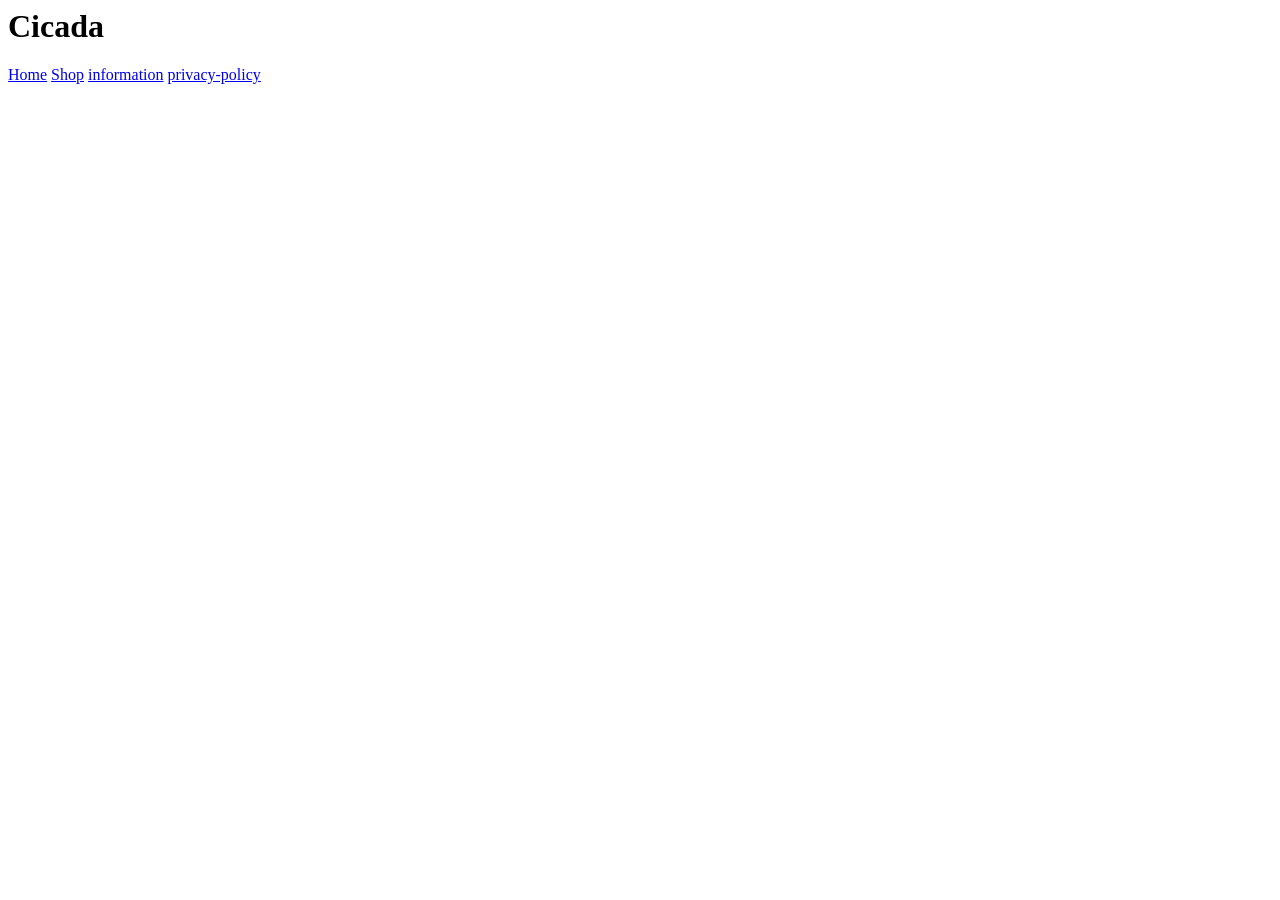
==== cicada_expanded_website/index.html @ 392c7f76 "update" ====
<!DOCTYPE <html>
<html lang="eng">
  <head>
    <meta charset="UTF-8">
    <title>cicada_expanded_website</title>

  </head>
  <body>
    <header>
      <h1>Cicada</h1>
      <p></p>
    </header>
    <nav>
      <a href="#home">Home</a>
      <a href="#shop">Shop</a>
      <a href="#information">information</a>
      <a href="#privacy-policy">privacy-policy</a>
    </nav>
    <main>
      <div>
        
      </div>
    </main>
  </body>
</html>
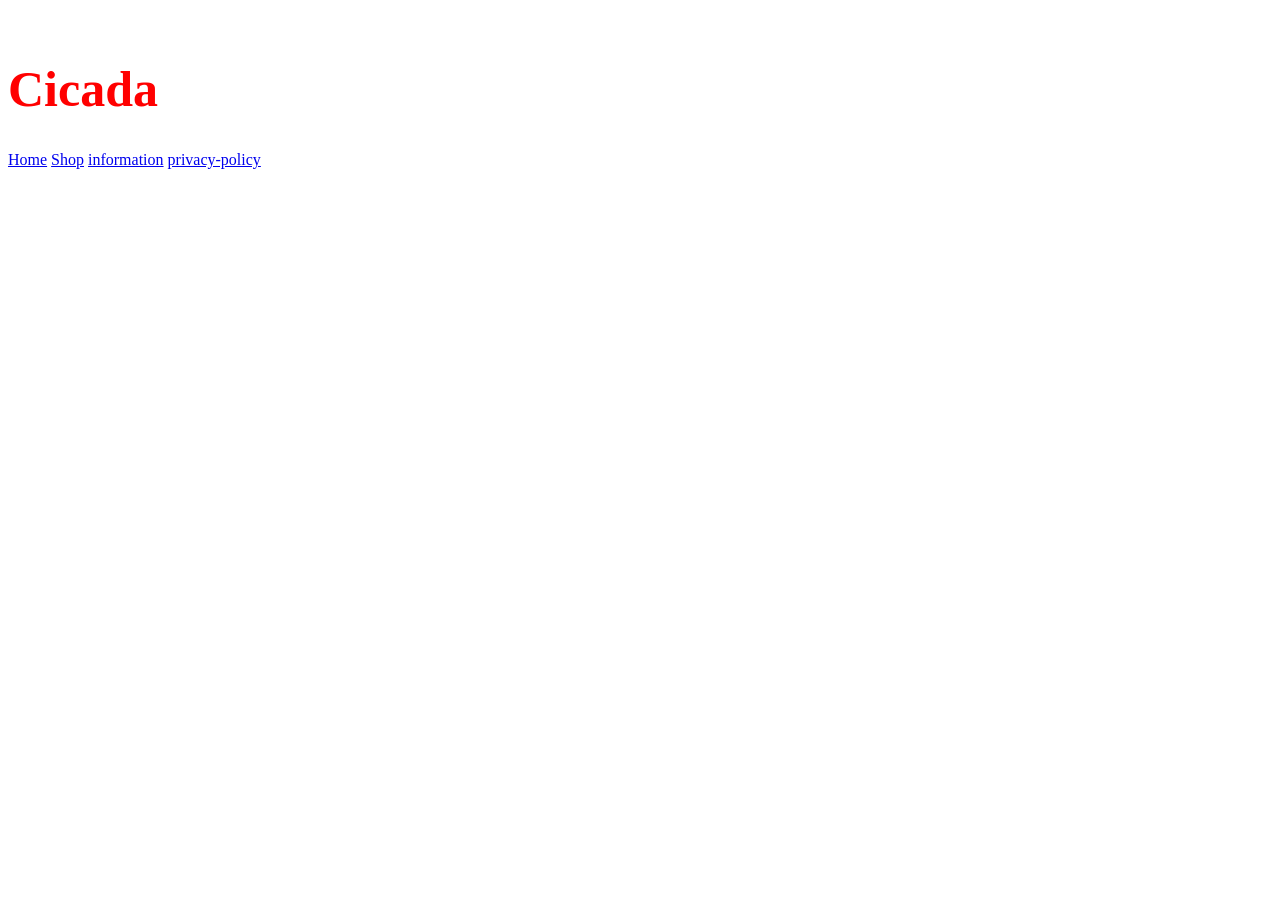
==== commit 6aa994ab: "update" ====
--- a/cicada_expanded_website/index.html
+++ b/cicada_expanded_website/index.html
@@ -2,8 +2,11 @@
 <html lang="eng">
   <head>
     <meta charset="UTF-8">
+    meta name="viewport" content="width=device-width, initial-scale=1.0"
     <title>cicada_expanded_website</title>
-
+    
+    <link rel="stylesheet" type="" href="style.css">
+  
   </head>
   <body>
     <header>
--- a/cicada_expanded_website/style.css
+++ b/cicada_expanded_website/style.css
@@ -0,0 +1,10 @@
+body{
+  background-attachment: black;
+  color: white;
+}
+
+h1{
+  color: red;
+  font-size: 50px;
+}
+
